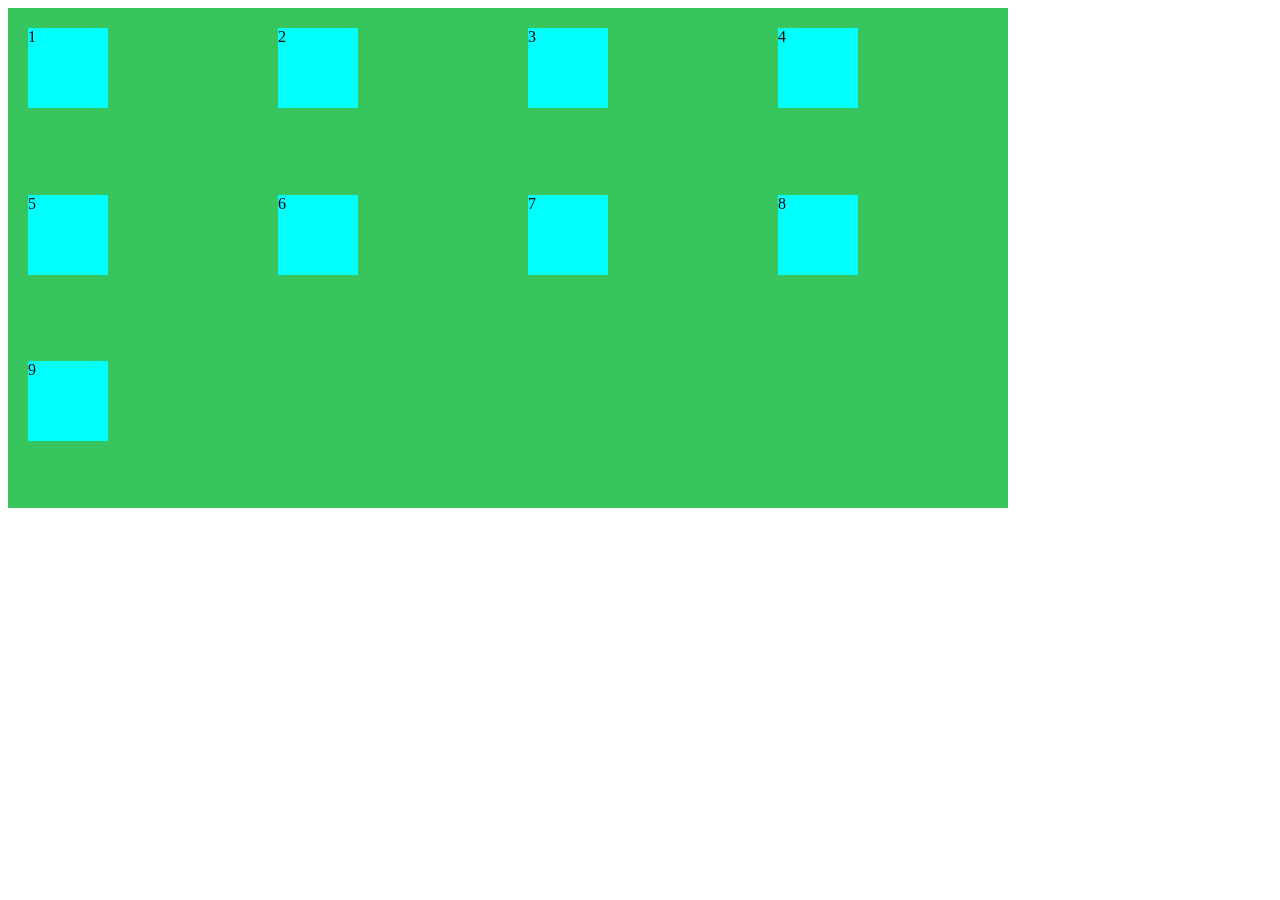
==== template/test.html @ 12ce9a34 "提交" ====
<!DOCTYPE html>
<html lang="en">
<head>
    <meta charset="UTF-8">
    <meta http-equiv="X-UA-Compatible" content="IE=edge">
    <meta name="viewport" content="width=device-width, initial-scale=1.0">
    <title>test</title>
    <!-- <link rel="stylesheet" href="./anime/raw.css"> -->
    <!-- <script src="./abilityToFigure.js"></script> -->
</head>
<body>
    
<div style="background-color: #37c65d;
        width: 1000px;
        height: 500px;display: grid;grid-template-rows:repeat(3,1fr);grid-template-columns: repeat(4,1fr);">
    <div style="width: 80px;height: 80px;padding: 20px; background-color: aqua;background-clip: content-box;" onclick="initHtmlTest()">1</div>
    <div style="width: 80px;height: 80px;padding: 20px; background-color: aqua;background-clip: content-box;" onclick="initHtmlTest2()">2</div>
    <div style="width: 80px;height: 80px;padding: 20px; background-color: aqua;background-clip: content-box;" onclick="clearT()">3</div>
    <div style="width: 80px;height: 80px;padding: 20px; background-color: aqua;background-clip: content-box;">4</div>
    <div style="width: 80px;height: 80px;padding: 20px; background-color: aqua;background-clip: content-box;">5</div>
    <div style="width: 80px;height: 80px;padding: 20px; background-color: aqua;background-clip: content-box;">6</div>
    <div style="width: 80px;height: 80px;padding: 20px; background-color: aqua;background-clip: content-box;">7</div>
    <div style="width: 80px;height: 80px;padding: 20px; background-color: aqua;background-clip: content-box;">8</div>
    <div id="test" style="width: 80px;height: 80px;padding: 20px; background-color: aqua;background-clip: content-box;">9</div>
</div>
</body>
<script>
let T = {};
function initHtmlTest () {
    const startTime = new Date();
    console.log('DOM挂载start', startTime.getSeconds(), startTime.getMilliseconds());
    const data = [];
    for (let i = 0; i <= 100; i++) {
        data.push({name: 'name' + i, key: 'key' + i, Text: 'aaaaa', history: i});
    }
    for (let i = 0; i <= 100; i++) {
        const html = `<div id="test${i}" itemdata='${JSON.stringify(data)}'>test</div>`;
        const test = document.querySelector('#test');
        test.innerHTML += html;
    }
    const endTime = new Date();
    console.log('DOM挂载end', endTime.getSeconds(), endTime.getMilliseconds());
}

function initHtmlTest2 () {
    const startTime = new Date();
    console.log('全局变量start2', startTime.getSeconds(), startTime.getMilliseconds());
    const data = [];
    for (let i = 0; i <= 100; i++) {
        data.push({name: 'name' + i, key: 'key' + i, Text: 'aaaaa', history: i});
    }
    for (let i = 0; i <= 100; i++) {
        const html = `<div id="test${i}">test</div>`;
        T['test'+i] = {'itemdata': data};
        const test = document.querySelector('#test');
        test.innerHTML += html;
    }
    const endTime = new Date();
    console.log('全局变量end2', endTime.getSeconds(), endTime.getMilliseconds());
}
// initHtmlTest ();

function clearT () {
    const test = document.querySelector('#test');
    test.innerHTML = '';
}

function getDataTest () {
    // 测试结果： 100次读取 52ms 1000次读取 530ms
    const startTime = new Date();
    console.log('start', startTime.getSeconds(), startTime.getMilliseconds());
    for (let i = 0; i <= 1000; i++) {
        const test = document.querySelector('#test1');
        const itemdataStr = test.getAttribute('itemdata');
        const itemdata = JSON.parse(itemdataStr);
        console.log(itemdata, 'itemdata');
    }
    const endTime = new Date();
    console.log('end', endTime.getSeconds(), endTime.getMilliseconds());
}

function getDataTest2 () {
    // 测试结果： 100次读取 49ms 1000次读取 483ms
    const startTime = new Date();
    console.log('start', startTime.getSeconds(), startTime.getMilliseconds());
    for (let i = 0; i <= 1000; i++) {
        // const test = document.querySelector('#test1');
        // const itemdataStr = test.getAttribute('itemdata');
        // const itemdata = JSON.parse(itemdataStr);
        const itemdata = T['test1']['itemdata'];
        console.log(itemdata, 'itemdata2');
    }
    const endTime = new Date();
    console.log('end', endTime.getSeconds(), endTime.getMilliseconds());
}

let a = {
    "todayBlood": "今日用血",
    "todayStat": "今日输血统计",
    "developedBlood": "已发血",
    "waitingBlood": "待发血",
    "hematologyDepartment": "用血科室",
    "adverseReaction": "不良反应",
    "gametizedBlood": "已配血",
    "emergencyBlood": "紧急备血",
    "rescueBlood": "抢救备血",
    "operaBlood": "手术备血",
    "autologousBlood": "自体备血",
    "bloodApplication": "输血申请",

    "todayBlood": "今日用血",
    "todayBlood": "今日用血",
    "todayBlood": "今日用血",
    "todayBlood": "今日用血",
    "todayBlood": "今日用血",
    "todayBlood": "今日用血",
    "todayBlood": "今日用血",
    "todayBlood": "今日用血",
    "todayBlood": "今日用血",
    "todayBlood": "今日用血",
    "todayBlood": "今日用血",
    "todayBlood": "今日用血",
    "todayBlood": "今日用血",
    "todayBlood": "今日用血",
    "todayBlood": "今日用血",
    "todayBlood": "今日用血",
    "todayBlood": "今日用血",
    "todayBlood": "今日用血",
    "todayBlood": "今日用血",
    "todayBlood": "今日用血",
    "todayBlood": "今日用血",
    "todayBlood": "今日用血",
    "todayBlood": "今日用血",
    "todayBlood": "今日用血",
    "todayBlood": "今日用血",
    "todayBlood": "今日用血",
    "todayBlood": "今日用血",
    "todayBlood": "今日用血",
    "todayBlood": "今日用血",
    "todayBlood": "今日用血",
    "todayBlood": "今日用血",
    "todayBlood": "今日用血",
    "todayBlood": "今日用血",
    "todayBlood": "今日用血",
    "todayBlood": "今日用血",
    "todayBlood": "今日用血",
    "todayBlood": "今日用血",
    "todayBlood": "今日用血",
    "todayBlood": "今日用血",
    "todayBlood": "今日用血",
    "todayBlood": "今日用血",
    "todayBlood": "今日用血",
    "todayBlood": "今日用血",
    "todayBlood": "今日用血",
    "todayBlood": "今日用血",
    "todayBlood": "今日用血",
    "todayBlood": "今日用血",
    "todayBlood": "今日用血",
    "todayBlood": "今日用血",
    "todayBlood": "今日用血",
    "todayBlood": "今日用血",
    "todayBlood": "今日用血",
    "todayBlood": "今日用血",
    "todayBlood": "今日用血",
    "todayBlood": "今日用血",
    "todayBlood": "今日用血",
    "todayBlood": "今日用血",
    "todayBlood": "今日用血",
    "todayBlood": "今日用血",
    "todayBlood": "今日用血",
    "todayBlood": "今日用血",
    "todayBlood": "今日用血",
    "todayBlood": "今日用血",
}

</script>
</html>
---- template/anime/raw.css ----
.down-raw {
    width: 100px;
    height: 100px;
    margin-left: 30px;
    border-left: 4px solid blue;
    border-bottom: 4px solid blue;
    rotate: -45deg;
}
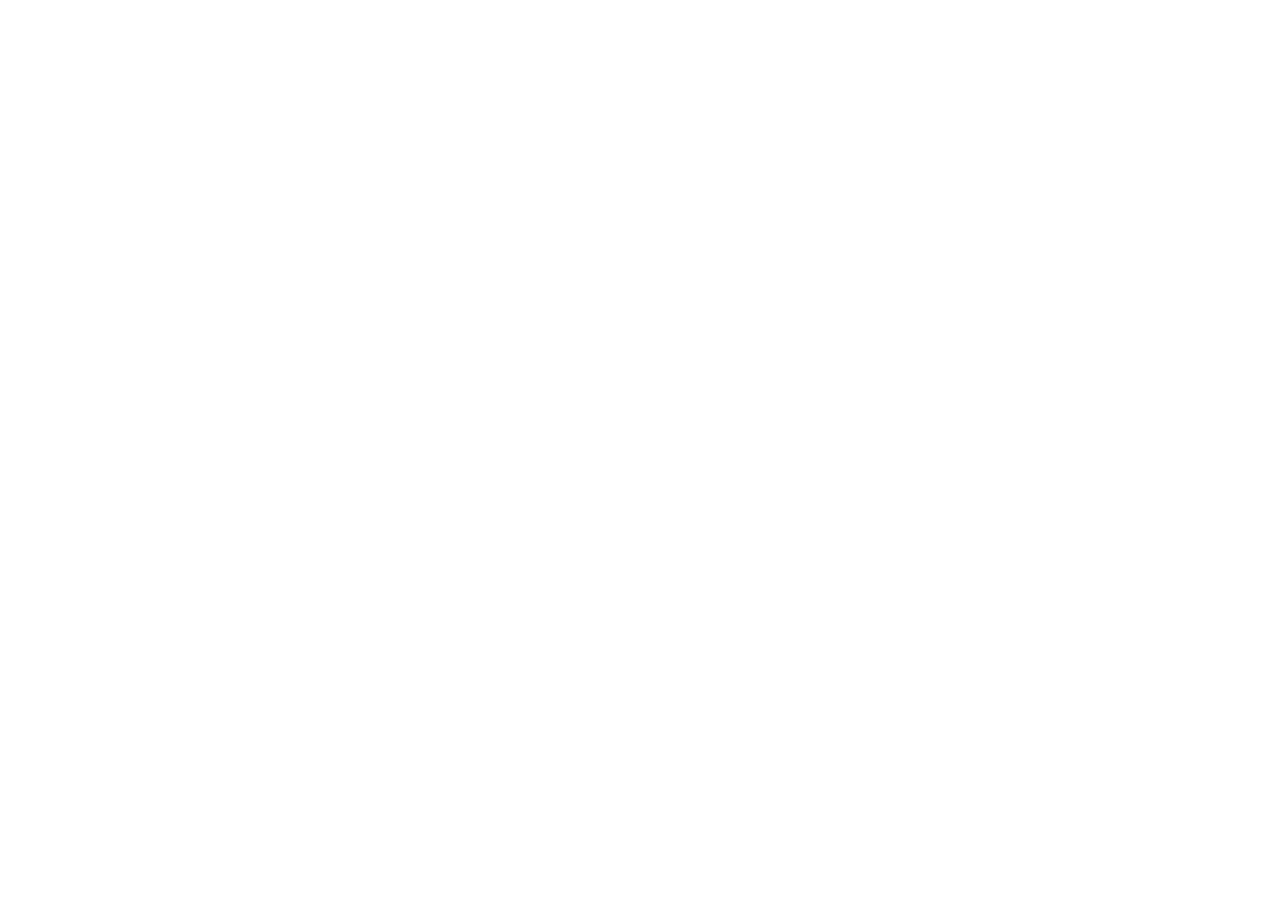
==== commit 220cd52d: "commit" ====
--- a/template/test.html
+++ b/template/test.html
@@ -6,172 +6,110 @@
     <meta name="viewport" content="width=device-width, initial-scale=1.0">
     <title>test</title>
     <!-- <link rel="stylesheet" href="./anime/raw.css"> -->
-    <!-- <script src="./abilityToFigure.js"></script> -->
+    <script src="./abilityToFigure.js"></script>
 </head>
 <body>
+    <!-- <div id="test1" style="width: 110px; height: 40px;background: rgba(48,152,250,0.4);">
+        <div style="width: 110px; height:1px;background: linear-gradient(to right, #2284E6 0%, rgba(34,132,230,0.1) 100%);"></div>
+        <div style="width: 110px; height:37px;display: flex;">
+            <div style="width: 1px; height:37px;background: linear-gradient(to bottom, #2284E6 0%, rgba(34,131,229,0) 100%);"></div>
+            <div style="width: 40px;text-align: center;height: 37px;line-height: 37px;">logo</div>
+            <div style="width: 70px;text-align: center;height: 37px;line-height: 37px;">门诊楼</div>
+        </div>
+        <div style="display: flex;width: 110px;height: 2px;">
+            <div style="height: 2px;display: flex;">
+                <div style="width: 2px;height:2px;margin-right: 2px;background: #2284E6;"></div>
+                <div style="width: 2px;height:2px;margin-right: 2px;background: #2284E6;"></div>
+                <div style="width: 2px;height:2px;margin-right: 2px;background: #2284E6;"></div>
+            </div>
+            <div style="width: 100%; height: 2px;background: linear-gradient(to left, #2284E6 0%, rgba(34,132,230,0.1) 100%);"></div>
+        </div>
+    </div> -->
+    <!-- <div>abcdefg</div> -->
+    <div id="testc" style="width: 100%;height: 720px;">
+        <!-- <canvas id="canvas" width="1000" height="700"></canvas> -->
+    </div>
     
-<div style="background-color: #37c65d;
-        width: 1000px;
-        height: 500px;display: grid;grid-template-rows:repeat(3,1fr);grid-template-columns: repeat(4,1fr);">
-    <div style="width: 80px;height: 80px;padding: 20px; background-color: aqua;background-clip: content-box;" onclick="initHtmlTest()">1</div>
-    <div style="width: 80px;height: 80px;padding: 20px; background-color: aqua;background-clip: content-box;" onclick="initHtmlTest2()">2</div>
-    <div style="width: 80px;height: 80px;padding: 20px; background-color: aqua;background-clip: content-box;" onclick="clearT()">3</div>
-    <div style="width: 80px;height: 80px;padding: 20px; background-color: aqua;background-clip: content-box;">4</div>
-    <div style="width: 80px;height: 80px;padding: 20px; background-color: aqua;background-clip: content-box;">5</div>
-    <div style="width: 80px;height: 80px;padding: 20px; background-color: aqua;background-clip: content-box;">6</div>
-    <div style="width: 80px;height: 80px;padding: 20px; background-color: aqua;background-clip: content-box;">7</div>
-    <div style="width: 80px;height: 80px;padding: 20px; background-color: aqua;background-clip: content-box;">8</div>
-    <div id="test" style="width: 80px;height: 80px;padding: 20px; background-color: aqua;background-clip: content-box;">9</div>
-</div>
 </body>
 <script>
-let T = {};
-function initHtmlTest () {
-    const startTime = new Date();
-    console.log('DOM挂载start', startTime.getSeconds(), startTime.getMilliseconds());
-    const data = [];
-    for (let i = 0; i <= 100; i++) {
-        data.push({name: 'name' + i, key: 'key' + i, Text: 'aaaaa', history: i});
-    }
-    for (let i = 0; i <= 100; i++) {
-        const html = `<div id="test${i}" itemdata='${JSON.stringify(data)}'>test</div>`;
-        const test = document.querySelector('#test');
-        test.innerHTML += html;
-    }
-    const endTime = new Date();
-    console.log('DOM挂载end', endTime.getSeconds(), endTime.getMilliseconds());
-}
-
-function initHtmlTest2 () {
-    const startTime = new Date();
-    console.log('全局变量start2', startTime.getSeconds(), startTime.getMilliseconds());
-    const data = [];
-    for (let i = 0; i <= 100; i++) {
-        data.push({name: 'name' + i, key: 'key' + i, Text: 'aaaaa', history: i});
-    }
-    for (let i = 0; i <= 100; i++) {
-        const html = `<div id="test${i}">test</div>`;
-        T['test'+i] = {'itemdata': data};
-        const test = document.querySelector('#test');
-        test.innerHTML += html;
-    }
-    const endTime = new Date();
-    console.log('全局变量end2', endTime.getSeconds(), endTime.getMilliseconds());
-}
-// initHtmlTest ();
-
-function clearT () {
-    const test = document.querySelector('#test');
-    test.innerHTML = '';
-}
-
-function getDataTest () {
-    // 测试结果： 100次读取 52ms 1000次读取 530ms
-    const startTime = new Date();
-    console.log('start', startTime.getSeconds(), startTime.getMilliseconds());
-    for (let i = 0; i <= 1000; i++) {
-        const test = document.querySelector('#test1');
-        const itemdataStr = test.getAttribute('itemdata');
-        const itemdata = JSON.parse(itemdataStr);
-        console.log(itemdata, 'itemdata');
-    }
-    const endTime = new Date();
-    console.log('end', endTime.getSeconds(), endTime.getMilliseconds());
-}
-
-function getDataTest2 () {
-    // 测试结果： 100次读取 49ms 1000次读取 483ms
-    const startTime = new Date();
-    console.log('start', startTime.getSeconds(), startTime.getMilliseconds());
-    for (let i = 0; i <= 1000; i++) {
-        // const test = document.querySelector('#test1');
-        // const itemdataStr = test.getAttribute('itemdata');
-        // const itemdata = JSON.parse(itemdataStr);
-        const itemdata = T['test1']['itemdata'];
-        console.log(itemdata, 'itemdata2');
-    }
-    const endTime = new Date();
-    console.log('end', endTime.getSeconds(), endTime.getMilliseconds());
-}
-
-let a = {
-    "todayBlood": "今日用血",
-    "todayStat": "今日输血统计",
-    "developedBlood": "已发血",
-    "waitingBlood": "待发血",
-    "hematologyDepartment": "用血科室",
-    "adverseReaction": "不良反应",
-    "gametizedBlood": "已配血",
-    "emergencyBlood": "紧急备血",
-    "rescueBlood": "抢救备血",
-    "operaBlood": "手术备血",
-    "autologousBlood": "自体备血",
-    "bloodApplication": "输血申请",
-
-    "todayBlood": "今日用血",
-    "todayBlood": "今日用血",
-    "todayBlood": "今日用血",
-    "todayBlood": "今日用血",
-    "todayBlood": "今日用血",
-    "todayBlood": "今日用血",
-    "todayBlood": "今日用血",
-    "todayBlood": "今日用血",
-    "todayBlood": "今日用血",
-    "todayBlood": "今日用血",
-    "todayBlood": "今日用血",
-    "todayBlood": "今日用血",
-    "todayBlood": "今日用血",
-    "todayBlood": "今日用血",
-    "todayBlood": "今日用血",
-    "todayBlood": "今日用血",
-    "todayBlood": "今日用血",
-    "todayBlood": "今日用血",
-    "todayBlood": "今日用血",
-    "todayBlood": "今日用血",
-    "todayBlood": "今日用血",
-    "todayBlood": "今日用血",
-    "todayBlood": "今日用血",
-    "todayBlood": "今日用血",
-    "todayBlood": "今日用血",
-    "todayBlood": "今日用血",
-    "todayBlood": "今日用血",
-    "todayBlood": "今日用血",
-    "todayBlood": "今日用血",
-    "todayBlood": "今日用血",
-    "todayBlood": "今日用血",
-    "todayBlood": "今日用血",
-    "todayBlood": "今日用血",
-    "todayBlood": "今日用血",
-    "todayBlood": "今日用血",
-    "todayBlood": "今日用血",
-    "todayBlood": "今日用血",
-    "todayBlood": "今日用血",
-    "todayBlood": "今日用血",
-    "todayBlood": "今日用血",
-    "todayBlood": "今日用血",
-    "todayBlood": "今日用血",
-    "todayBlood": "今日用血",
-    "todayBlood": "今日用血",
-    "todayBlood": "今日用血",
-    "todayBlood": "今日用血",
-    "todayBlood": "今日用血",
-    "todayBlood": "今日用血",
-    "todayBlood": "今日用血",
-    "todayBlood": "今日用血",
-    "todayBlood": "今日用血",
-    "todayBlood": "今日用血",
-    "todayBlood": "今日用血",
-    "todayBlood": "今日用血",
-    "todayBlood": "今日用血",
-    "todayBlood": "今日用血",
-    "todayBlood": "今日用血",
-    "todayBlood": "今日用血",
-    "todayBlood": "今日用血",
-    "todayBlood": "今日用血",
-    "todayBlood": "今日用血",
-    "todayBlood": "今日用血",
-    "todayBlood": "今日用血",
-}
-
+//  * mapData {
+//  *  {String} mapID: 'figure' 确保唯一有效
+//  *  {Number} width: 500  注意是数字，canvas默认单位是px
+//  *  {Number} height: 500
+//  *  {Number} angle: 60 旋转角度
+//  *  {Array<Number>} lineWidth: [1, 2] 线条粗细,前为底图粗细，后为维度数据线条粗细
+//  *  {String} lineColor: '#fff' 底图线条颜色
+//  *  {Number} dimension: 5 维度（>=3）
+//  *  {Array} dimensionDesc: ['体力','耐力','力量','敏捷','智力'] 维度描述
+//  *  {Array} dimensionValue: ['physical','endurance','power','agile','intelligence'] 维度字段
+//  *  {Array<Number>} || {Number} dimensionScale: [20,10,5,10,10] 维度字段数据和深度的比例，如例physical设1.1值为22
+//  *                                              2   所有维度比例都为2
+//  *  {Array} || {String} dimensionUnit: ['点','张','元','个','台'] 维度字段数据单位，如上例physical值为‘22点’
+//  *                                      '米'  所有维度单位都为米
+//  *  {String} dimensionDescColor: '#fff' 维度描述字体颜色
+//  *  {String} dimensionDescStyle: '30px 微软雅黑' 维度描述字体  空格前为文字大小，空格后为字体类型
+//  *  {Number} deep: 4 深度
+//  *  {Number} deepGap: 50 深度间隙，应满足deepGap*deep < width/2,注意给文字留出空间
+//  *  {Array} data: [
+//  *      {
+//  *          {String} name: 'alysa', 数据名
+//  *          {Number} physical: 1.1,
+//  *          {Number} endurance: 2.5,
+//  *          {Number} power: 2.3,
+//  *          {Number} agile: 3.1,
+//  *          {Number} intelligence：4, 应<=deep深度,上同
+//  *          {String} color: '#fff', 折线颜色，默认白色
+//  *      },
+//  *  ] 图数据
+//  *  {Boolean} showData: true 鼠标移至点位是否展示数值
+//  * }
+const data = [
+    {
+        name: '',
+        physical: 1.2,
+        endurance: 2.3,
+        power: 1.5,
+        agile: 3.1,
+        intelligence: 4,
+        color: 'red',
+    },
+    {
+        name: '',
+        physical: 2.2,
+        endurance: 0.3,
+        power: 3.5,
+        agile: 1.1,
+        intelligence: 1,
+        color: 'yellow',
+    },{
+        name: '',
+        physical: 3.2,
+        endurance: 3.3,
+        power: 2.5,
+        agile: 2.4,
+        intelligence: 0,
+        color: 'blue',
+    },
+];
+const mapData = {
+    mapID: 'myMap',
+    width: 700,
+    height: 700,
+    angle: 0,
+    lineWidth: [1, 5],
+    lineColor: '#000',
+    dimension: 5,
+    dimensionDesc: ['体力','耐力','力量','敏捷','智力'],
+    dimensionValue: ['physical','endurance','power','agile','intelligence'],
+    dimensionScale: 100,
+    dimensionUnit: '点',
+    dimensionDescColor: '#000',
+    dimensionDescStyle: '20px 微软雅黑',
+    deep: 4,
+    deepGap: 50,
+    data: data,
+    showData: true,
+};
+createRadarMap('testc', mapData);
 </script>
-</html>
+</html>
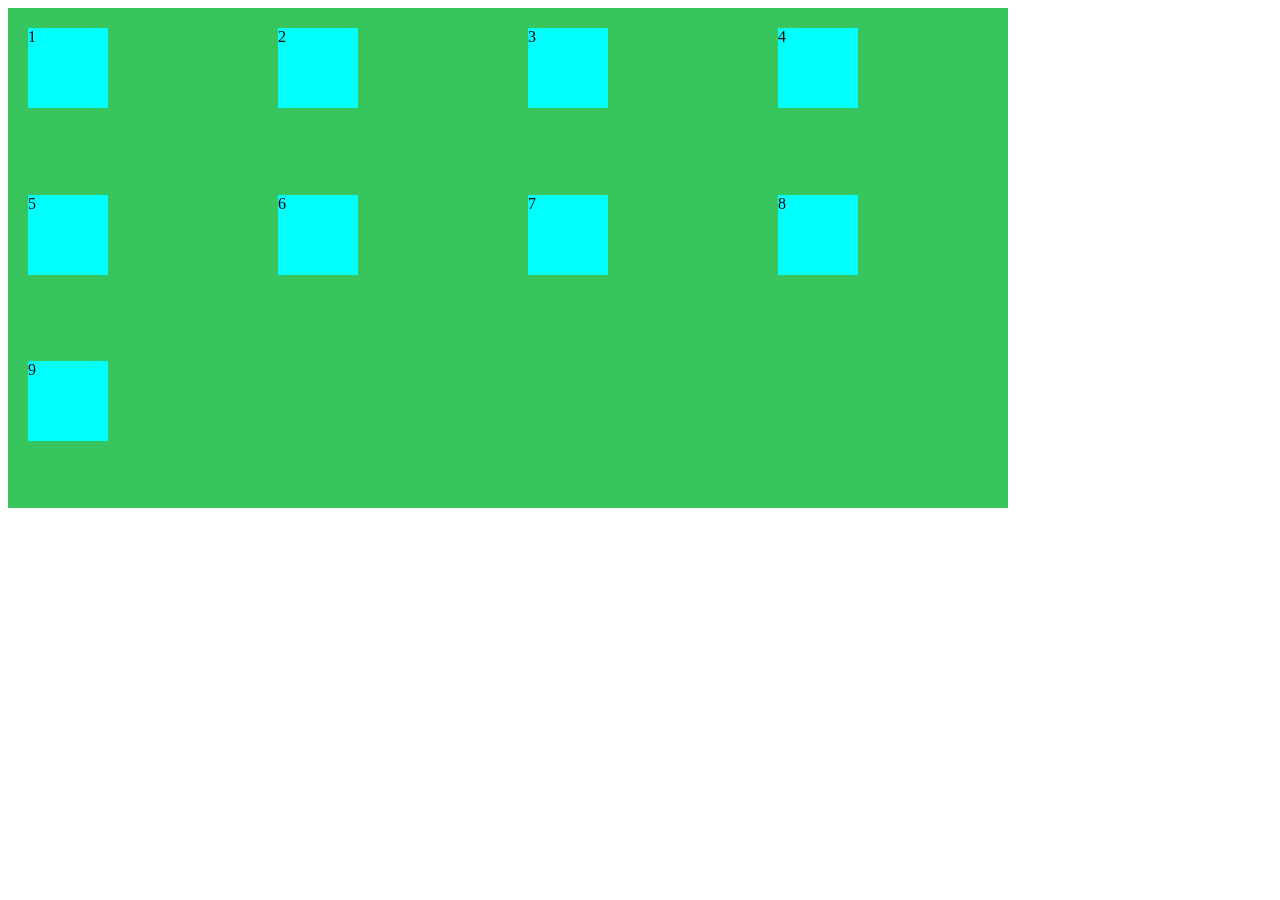
==== commit 8c2d0353: "Merge branch 'gh-pages' of https://github.com/mmyf/mmyf.github.io into gh-pages" ====
--- a/template/test.html
+++ b/template/test.html
@@ -6,110 +6,172 @@
     <meta name="viewport" content="width=device-width, initial-scale=1.0">
     <title>test</title>
     <!-- <link rel="stylesheet" href="./anime/raw.css"> -->
-    <script src="./abilityToFigure.js"></script>
+    <!-- <script src="./abilityToFigure.js"></script> -->
 </head>
 <body>
-    <!-- <div id="test1" style="width: 110px; height: 40px;background: rgba(48,152,250,0.4);">
-        <div style="width: 110px; height:1px;background: linear-gradient(to right, #2284E6 0%, rgba(34,132,230,0.1) 100%);"></div>
-        <div style="width: 110px; height:37px;display: flex;">
-            <div style="width: 1px; height:37px;background: linear-gradient(to bottom, #2284E6 0%, rgba(34,131,229,0) 100%);"></div>
-            <div style="width: 40px;text-align: center;height: 37px;line-height: 37px;">logo</div>
-            <div style="width: 70px;text-align: center;height: 37px;line-height: 37px;">门诊楼</div>
-        </div>
-        <div style="display: flex;width: 110px;height: 2px;">
-            <div style="height: 2px;display: flex;">
-                <div style="width: 2px;height:2px;margin-right: 2px;background: #2284E6;"></div>
-                <div style="width: 2px;height:2px;margin-right: 2px;background: #2284E6;"></div>
-                <div style="width: 2px;height:2px;margin-right: 2px;background: #2284E6;"></div>
-            </div>
-            <div style="width: 100%; height: 2px;background: linear-gradient(to left, #2284E6 0%, rgba(34,132,230,0.1) 100%);"></div>
-        </div>
-    </div> -->
-    <!-- <div>abcdefg</div> -->
-    <div id="testc" style="width: 100%;height: 720px;">
-        <!-- <canvas id="canvas" width="1000" height="700"></canvas> -->
-    </div>
     
+<div style="background-color: #37c65d;
+        width: 1000px;
+        height: 500px;display: grid;grid-template-rows:repeat(3,1fr);grid-template-columns: repeat(4,1fr);">
+    <div style="width: 80px;height: 80px;padding: 20px; background-color: aqua;background-clip: content-box;" onclick="initHtmlTest()">1</div>
+    <div style="width: 80px;height: 80px;padding: 20px; background-color: aqua;background-clip: content-box;" onclick="initHtmlTest2()">2</div>
+    <div style="width: 80px;height: 80px;padding: 20px; background-color: aqua;background-clip: content-box;" onclick="clearT()">3</div>
+    <div style="width: 80px;height: 80px;padding: 20px; background-color: aqua;background-clip: content-box;">4</div>
+    <div style="width: 80px;height: 80px;padding: 20px; background-color: aqua;background-clip: content-box;">5</div>
+    <div style="width: 80px;height: 80px;padding: 20px; background-color: aqua;background-clip: content-box;">6</div>
+    <div style="width: 80px;height: 80px;padding: 20px; background-color: aqua;background-clip: content-box;">7</div>
+    <div style="width: 80px;height: 80px;padding: 20px; background-color: aqua;background-clip: content-box;">8</div>
+    <div id="test" style="width: 80px;height: 80px;padding: 20px; background-color: aqua;background-clip: content-box;">9</div>
+</div>
 </body>
 <script>
-//  * mapData {
-//  *  {String} mapID: 'figure' 确保唯一有效
-//  *  {Number} width: 500  注意是数字，canvas默认单位是px
-//  *  {Number} height: 500
-//  *  {Number} angle: 60 旋转角度
-//  *  {Array<Number>} lineWidth: [1, 2] 线条粗细,前为底图粗细，后为维度数据线条粗细
-//  *  {String} lineColor: '#fff' 底图线条颜色
-//  *  {Number} dimension: 5 维度（>=3）
-//  *  {Array} dimensionDesc: ['体力','耐力','力量','敏捷','智力'] 维度描述
-//  *  {Array} dimensionValue: ['physical','endurance','power','agile','intelligence'] 维度字段
-//  *  {Array<Number>} || {Number} dimensionScale: [20,10,5,10,10] 维度字段数据和深度的比例，如例physical设1.1值为22
-//  *                                              2   所有维度比例都为2
-//  *  {Array} || {String} dimensionUnit: ['点','张','元','个','台'] 维度字段数据单位，如上例physical值为‘22点’
-//  *                                      '米'  所有维度单位都为米
-//  *  {String} dimensionDescColor: '#fff' 维度描述字体颜色
-//  *  {String} dimensionDescStyle: '30px 微软雅黑' 维度描述字体  空格前为文字大小，空格后为字体类型
-//  *  {Number} deep: 4 深度
-//  *  {Number} deepGap: 50 深度间隙，应满足deepGap*deep < width/2,注意给文字留出空间
-//  *  {Array} data: [
-//  *      {
-//  *          {String} name: 'alysa', 数据名
-//  *          {Number} physical: 1.1,
-//  *          {Number} endurance: 2.5,
-//  *          {Number} power: 2.3,
-//  *          {Number} agile: 3.1,
-//  *          {Number} intelligence：4, 应<=deep深度,上同
-//  *          {String} color: '#fff', 折线颜色，默认白色
-//  *      },
-//  *  ] 图数据
-//  *  {Boolean} showData: true 鼠标移至点位是否展示数值
-//  * }
-const data = [
-    {
-        name: '',
-        physical: 1.2,
-        endurance: 2.3,
-        power: 1.5,
-        agile: 3.1,
-        intelligence: 4,
-        color: 'red',
-    },
-    {
-        name: '',
-        physical: 2.2,
-        endurance: 0.3,
-        power: 3.5,
-        agile: 1.1,
-        intelligence: 1,
-        color: 'yellow',
-    },{
-        name: '',
-        physical: 3.2,
-        endurance: 3.3,
-        power: 2.5,
-        agile: 2.4,
-        intelligence: 0,
-        color: 'blue',
-    },
-];
-const mapData = {
-    mapID: 'myMap',
-    width: 700,
-    height: 700,
-    angle: 0,
-    lineWidth: [1, 5],
-    lineColor: '#000',
-    dimension: 5,
-    dimensionDesc: ['体力','耐力','力量','敏捷','智力'],
-    dimensionValue: ['physical','endurance','power','agile','intelligence'],
-    dimensionScale: 100,
-    dimensionUnit: '点',
-    dimensionDescColor: '#000',
-    dimensionDescStyle: '20px 微软雅黑',
-    deep: 4,
-    deepGap: 50,
-    data: data,
-    showData: true,
-};
-createRadarMap('testc', mapData);
+let T = {};
+function initHtmlTest () {
+    const startTime = new Date();
+    console.log('DOM挂载start', startTime.getSeconds(), startTime.getMilliseconds());
+    const data = [];
+    for (let i = 0; i <= 100; i++) {
+        data.push({name: 'name' + i, key: 'key' + i, Text: 'aaaaa', history: i});
+    }
+    for (let i = 0; i <= 100; i++) {
+        const html = `<div id="test${i}" itemdata='${JSON.stringify(data)}'>test</div>`;
+        const test = document.querySelector('#test');
+        test.innerHTML += html;
+    }
+    const endTime = new Date();
+    console.log('DOM挂载end', endTime.getSeconds(), endTime.getMilliseconds());
+}
+
+function initHtmlTest2 () {
+    const startTime = new Date();
+    console.log('全局变量start2', startTime.getSeconds(), startTime.getMilliseconds());
+    const data = [];
+    for (let i = 0; i <= 100; i++) {
+        data.push({name: 'name' + i, key: 'key' + i, Text: 'aaaaa', history: i});
+    }
+    for (let i = 0; i <= 100; i++) {
+        const html = `<div id="test${i}">test</div>`;
+        T['test'+i] = {'itemdata': data};
+        const test = document.querySelector('#test');
+        test.innerHTML += html;
+    }
+    const endTime = new Date();
+    console.log('全局变量end2', endTime.getSeconds(), endTime.getMilliseconds());
+}
+// initHtmlTest ();
+
+function clearT () {
+    const test = document.querySelector('#test');
+    test.innerHTML = '';
+}
+
+function getDataTest () {
+    // 测试结果： 100次读取 52ms 1000次读取 530ms
+    const startTime = new Date();
+    console.log('start', startTime.getSeconds(), startTime.getMilliseconds());
+    for (let i = 0; i <= 1000; i++) {
+        const test = document.querySelector('#test1');
+        const itemdataStr = test.getAttribute('itemdata');
+        const itemdata = JSON.parse(itemdataStr);
+        console.log(itemdata, 'itemdata');
+    }
+    const endTime = new Date();
+    console.log('end', endTime.getSeconds(), endTime.getMilliseconds());
+}
+
+function getDataTest2 () {
+    // 测试结果： 100次读取 49ms 1000次读取 483ms
+    const startTime = new Date();
+    console.log('start', startTime.getSeconds(), startTime.getMilliseconds());
+    for (let i = 0; i <= 1000; i++) {
+        // const test = document.querySelector('#test1');
+        // const itemdataStr = test.getAttribute('itemdata');
+        // const itemdata = JSON.parse(itemdataStr);
+        const itemdata = T['test1']['itemdata'];
+        console.log(itemdata, 'itemdata2');
+    }
+    const endTime = new Date();
+    console.log('end', endTime.getSeconds(), endTime.getMilliseconds());
+}
+
+let a = {
+    "todayBlood": "今日用血",
+    "todayStat": "今日输血统计",
+    "developedBlood": "已发血",
+    "waitingBlood": "待发血",
+    "hematologyDepartment": "用血科室",
+    "adverseReaction": "不良反应",
+    "gametizedBlood": "已配血",
+    "emergencyBlood": "紧急备血",
+    "rescueBlood": "抢救备血",
+    "operaBlood": "手术备血",
+    "autologousBlood": "自体备血",
+    "bloodApplication": "输血申请",
+
+    "todayBlood": "今日用血",
+    "todayBlood": "今日用血",
+    "todayBlood": "今日用血",
+    "todayBlood": "今日用血",
+    "todayBlood": "今日用血",
+    "todayBlood": "今日用血",
+    "todayBlood": "今日用血",
+    "todayBlood": "今日用血",
+    "todayBlood": "今日用血",
+    "todayBlood": "今日用血",
+    "todayBlood": "今日用血",
+    "todayBlood": "今日用血",
+    "todayBlood": "今日用血",
+    "todayBlood": "今日用血",
+    "todayBlood": "今日用血",
+    "todayBlood": "今日用血",
+    "todayBlood": "今日用血",
+    "todayBlood": "今日用血",
+    "todayBlood": "今日用血",
+    "todayBlood": "今日用血",
+    "todayBlood": "今日用血",
+    "todayBlood": "今日用血",
+    "todayBlood": "今日用血",
+    "todayBlood": "今日用血",
+    "todayBlood": "今日用血",
+    "todayBlood": "今日用血",
+    "todayBlood": "今日用血",
+    "todayBlood": "今日用血",
+    "todayBlood": "今日用血",
+    "todayBlood": "今日用血",
+    "todayBlood": "今日用血",
+    "todayBlood": "今日用血",
+    "todayBlood": "今日用血",
+    "todayBlood": "今日用血",
+    "todayBlood": "今日用血",
+    "todayBlood": "今日用血",
+    "todayBlood": "今日用血",
+    "todayBlood": "今日用血",
+    "todayBlood": "今日用血",
+    "todayBlood": "今日用血",
+    "todayBlood": "今日用血",
+    "todayBlood": "今日用血",
+    "todayBlood": "今日用血",
+    "todayBlood": "今日用血",
+    "todayBlood": "今日用血",
+    "todayBlood": "今日用血",
+    "todayBlood": "今日用血",
+    "todayBlood": "今日用血",
+    "todayBlood": "今日用血",
+    "todayBlood": "今日用血",
+    "todayBlood": "今日用血",
+    "todayBlood": "今日用血",
+    "todayBlood": "今日用血",
+    "todayBlood": "今日用血",
+    "todayBlood": "今日用血",
+    "todayBlood": "今日用血",
+    "todayBlood": "今日用血",
+    "todayBlood": "今日用血",
+    "todayBlood": "今日用血",
+    "todayBlood": "今日用血",
+    "todayBlood": "今日用血",
+    "todayBlood": "今日用血",
+    "todayBlood": "今日用血",
+}
+
 </script>
-</html>+</html>
